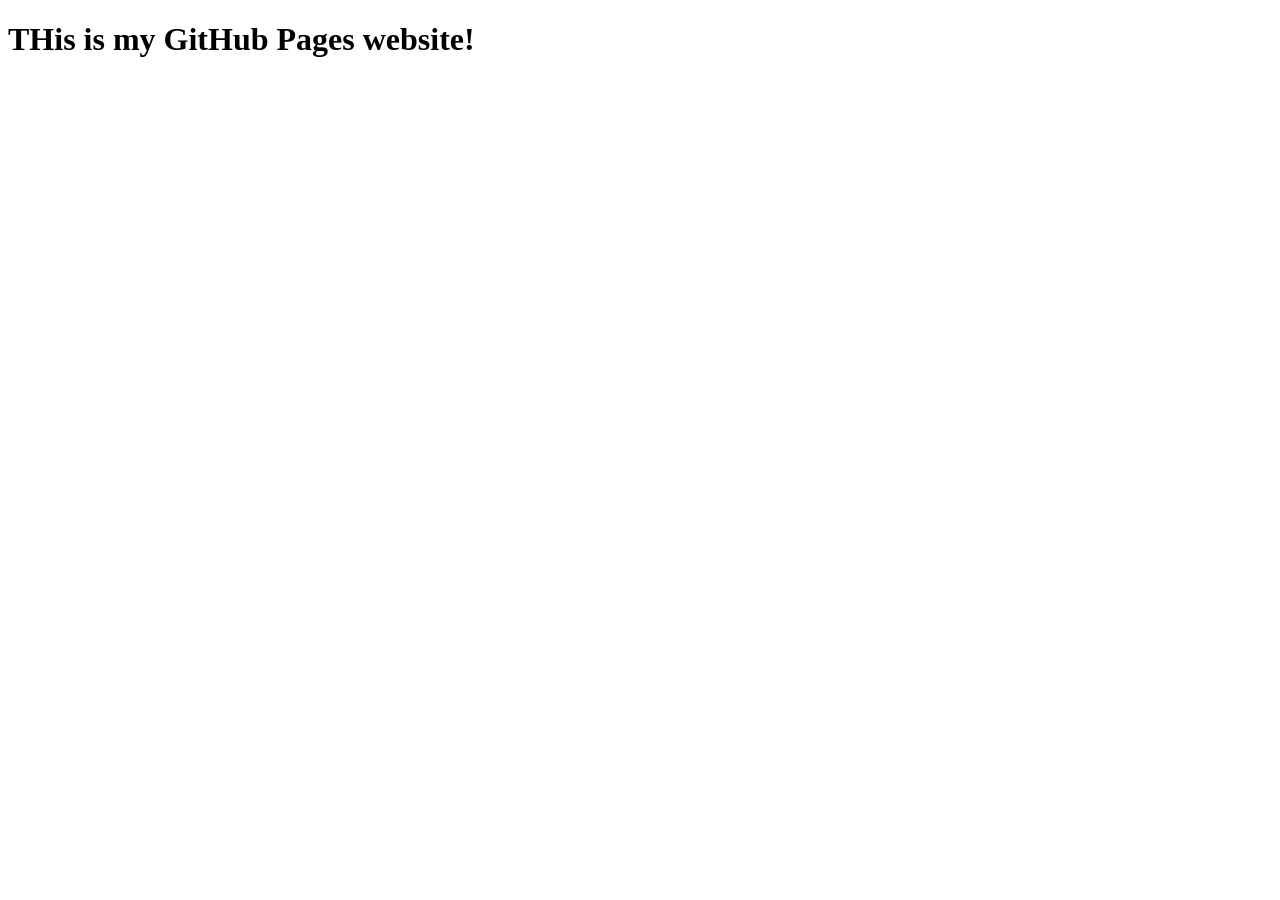
==== index.html @ d80b2551 "First commit" ====
<!DOCTYPE html>
<html lang="en">
<head>
    <meta charset="UTF-8">
    <meta http-equiv="X-UA-Compatible" content="IE=edge">
    <meta name="viewport" content="width=device-width, initial-scale=1.0">
    <title>My Site</title>
</head>
<body>
    <h1>
        THis is my GitHub Pages website!
    </h1>
</body>
</html>
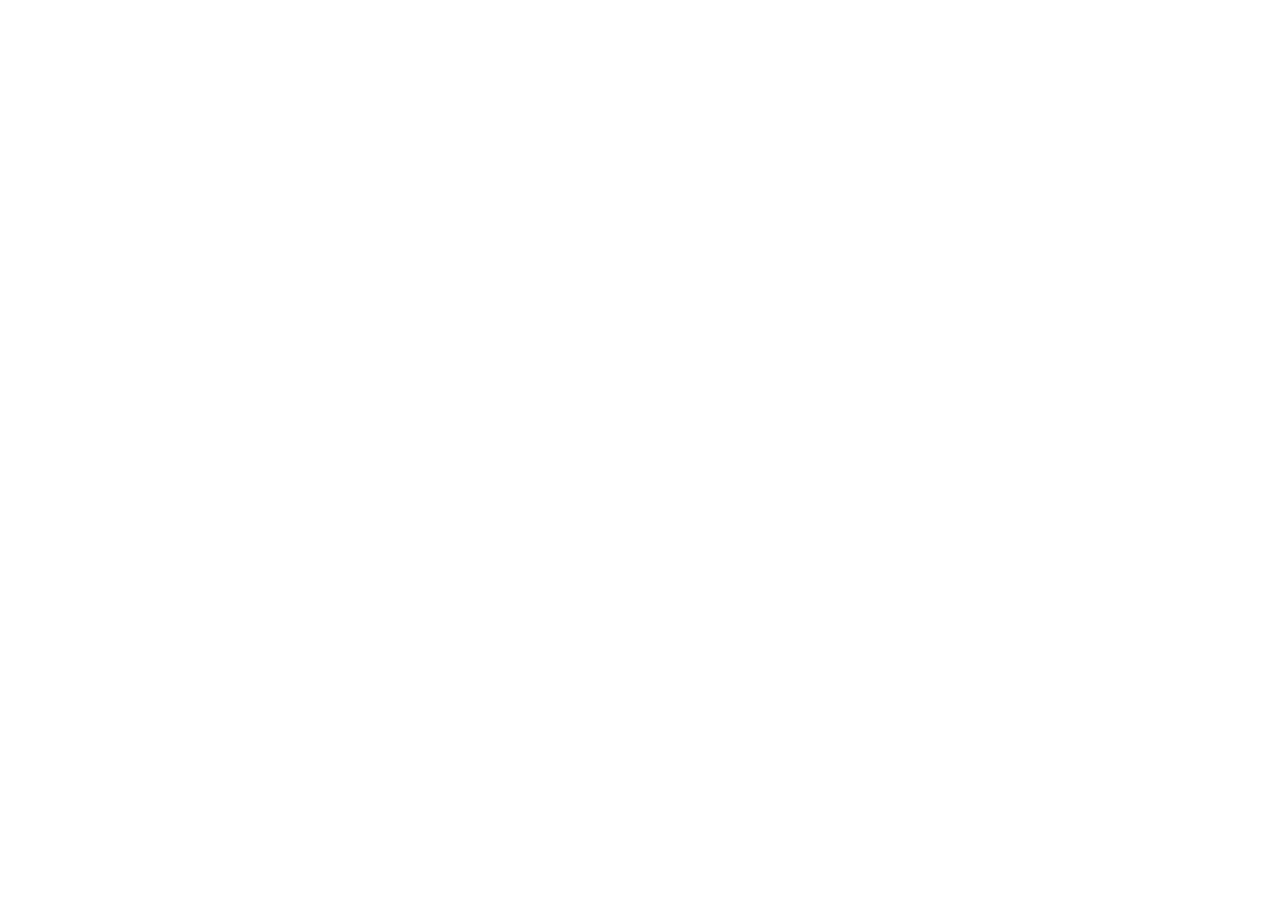
==== commit 47bd9188: "Added calculator in github free website" ====
--- a/index.html
+++ b/index.html
@@ -4,11 +4,16 @@
     <meta charset="UTF-8">
     <meta http-equiv="X-UA-Compatible" content="IE=edge">
     <meta name="viewport" content="width=device-width, initial-scale=1.0">
-    <title>My Site</title>
+    <title>Document</title>
 </head>
+
 <body>
-    <h1>
-        THis is my GitHub Pages website!
-    </h1>
+  
+    <script>
+        loct = 'file:///D:/ubu/Speqtri_2021/JS/2021_09_07_Calculator/Calculator.html';
+        var myWindow = window.open(loct, "myWindow", "width=430, height=539, status=yes, toolbar=1, titlebar=0, resizable=0, top=100, left=300");
+        myWindow.opener.close();     
+    </script>
+
 </body>
 </html>
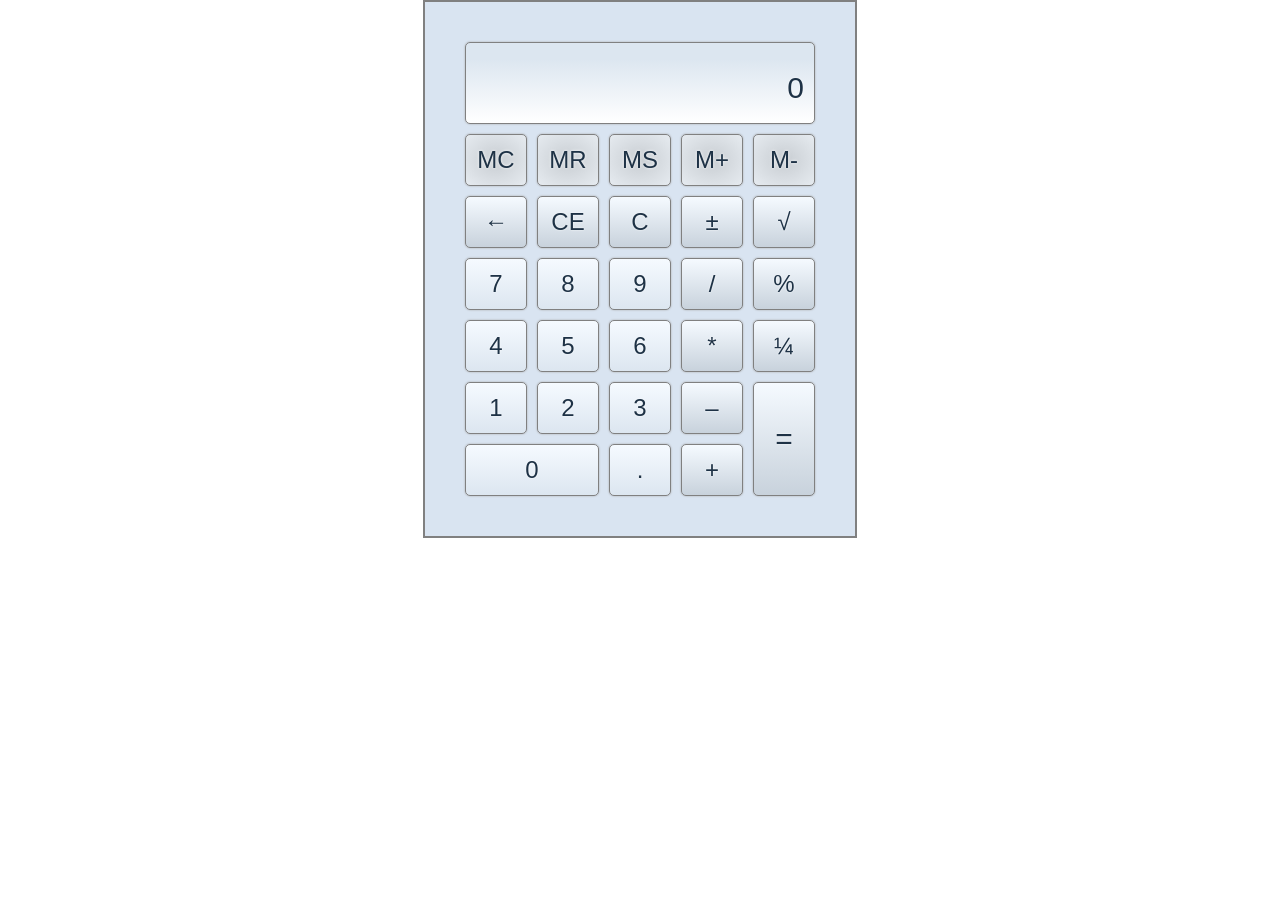
==== commit 6ff20abb: "try delete second file" ====
--- a/index.html
+++ b/index.html
@@ -5,15 +5,67 @@
     <meta http-equiv="X-UA-Compatible" content="IE=edge">
     <meta name="viewport" content="width=device-width, initial-scale=1.0">
     <title>Document</title>
+    <link rel="stylesheet" href="calc.css">
 </head>
+<body>
+    <table>
+        <tr>
+            <td id="capscreen" colspan="5" style="text-align: right;">0</td>
+        </tr>
+        <!-- <tr>
+            <td id="scr1" colspan="5" style="text-align: right; padding-right: 30px;">43</td>
+        </tr> -->
+        <tr>
+            <td class="mm">MC</td>
+            <td class="mm">MR</td>
+            <td class="mm">MS</td>
+            <td class="mm">M+</td>
+            <td class="mm">M-</td>
+        </tr>
+        <tr>
+            <td id="delLast" class="opers">←</td>
+            <td onclick="clickCE(this)" class="opers">CE</td>
+            <td onclick="clickCE(this)" class="opers">C</td>
+            <td id="plusMinus" class="opers">±</td>
+            <td id="kube" class="opers">√</td>
+        </tr>
+        
+        <tr>
+            <td onclick="clickNum(7)" class="numbs">7</td>
+            <td onclick="clickNum(8)" class="numbs">8</td>
+            <td onclick="clickNum(9)" class="numbs">9</td>
+            <td onclick="clickOper('/')" class="opers">/</td>
+            <td id="procent" class="opers">%</td>
+        </tr>
+        <tr>
+            <td onclick="clickNum(4)" class="numbs">4</td>
+            <td onclick="clickNum(5)" class="numbs">5</td>
+            <td onclick="clickNum(6)" class="numbs">6</td>
+            <td onclick="clickOper('*')" class="opers">*</td>
+            <td onclick="clickOper('1/x')" class="opers">¼</td>
+        </tr>
+    <tr>
+        <td onclick="clickNum(1)" class="numbs">1</td>
+        <td onclick="clickNum(2)" class="numbs">2</td>
+        <td onclick="clickNum(3)" class="numbs">3</td>
+        <td onclick="clickOper('-')" class="opers">–</td>
+        <td rowspan="2" style="font-size: 30px;" onclick="clickSum()" class="opers">=</td>
+    </tr>
+    
+    <tr>
+        <td onclick="clickNum(0)" colspan="2" class="numbs">0</td>
+        <td onclick="clickNum('.')" class="numbs">.</td>
+        <td onclick="clickOper('+')" class="opers">+</td>
+    </tr>
+    
+    
+</table>
 
-<body>
-  
-    <script>
-        loct = 'file:///D:/ubu/Speqtri_2021/JS/2021_09_07_Calculator/Calculator.html';
-        var myWindow = window.open(loct, "myWindow", "width=430, height=539, status=yes, toolbar=1, titlebar=0, resizable=0, top=100, left=300");
-        myWindow.opener.close();     
-    </script>
+<script>
+    console.log(window.location);
+</script>
+
+<script src="calc.js"></script>
 
 </body>
 </html>
--- a/calc.css
+++ b/calc.css
@@ -0,0 +1,59 @@
+* {
+    font-family: Arial, Helvetica, sans-serif;
+    color:rgb(30, 50, 70);
+    margin: auto;
+}
+
+
+table{
+    border: 2px solid grey;
+    padding: 30px;
+    border-spacing: 10px;
+    background-color:rgb(217, 228, 241);
+}
+
+
+td{
+    font-size: 24px;
+    font-family: Arial, Helvetica, sans-serif;
+    /* font-weight: bold; */
+    width: 40px;
+    height: 30PX;
+    border: 1px solid grey;
+    box-shadow: 0 0 2px rgb(165, 163, 163);
+    text-shadow: 0 0 2px white;
+    border-radius: 5px;
+    padding: 10px;
+    /* margin: 20px; */
+    text-align: center;
+    /* background-color:rgb(220, 231, 243); */
+}
+
+
+.numbs{
+    background:linear-gradient(rgb(245, 250, 255), rgb(220, 230, 240));  
+}
+
+
+.opers{
+    background:linear-gradient(rgb(245, 250, 255), rgb(200, 210, 220));  
+}
+
+
+.mm{
+    text-shadow: 0 0 3px white;
+    background-image: radial-gradient(rgb(200, 205, 210), rgb(230, 235, 240));  
+}
+
+#capscreen{
+    padding: 20px 10px 10px 10px;
+    height: 50px;
+    font-size: 30px;
+    background:linear-gradient(rgb(220, 230, 240) 20%, white);  
+}
+
+td:hover{
+    cursor: pointer;
+    text-shadow: 0 0 5px white;
+    background: lightgray;
+}
